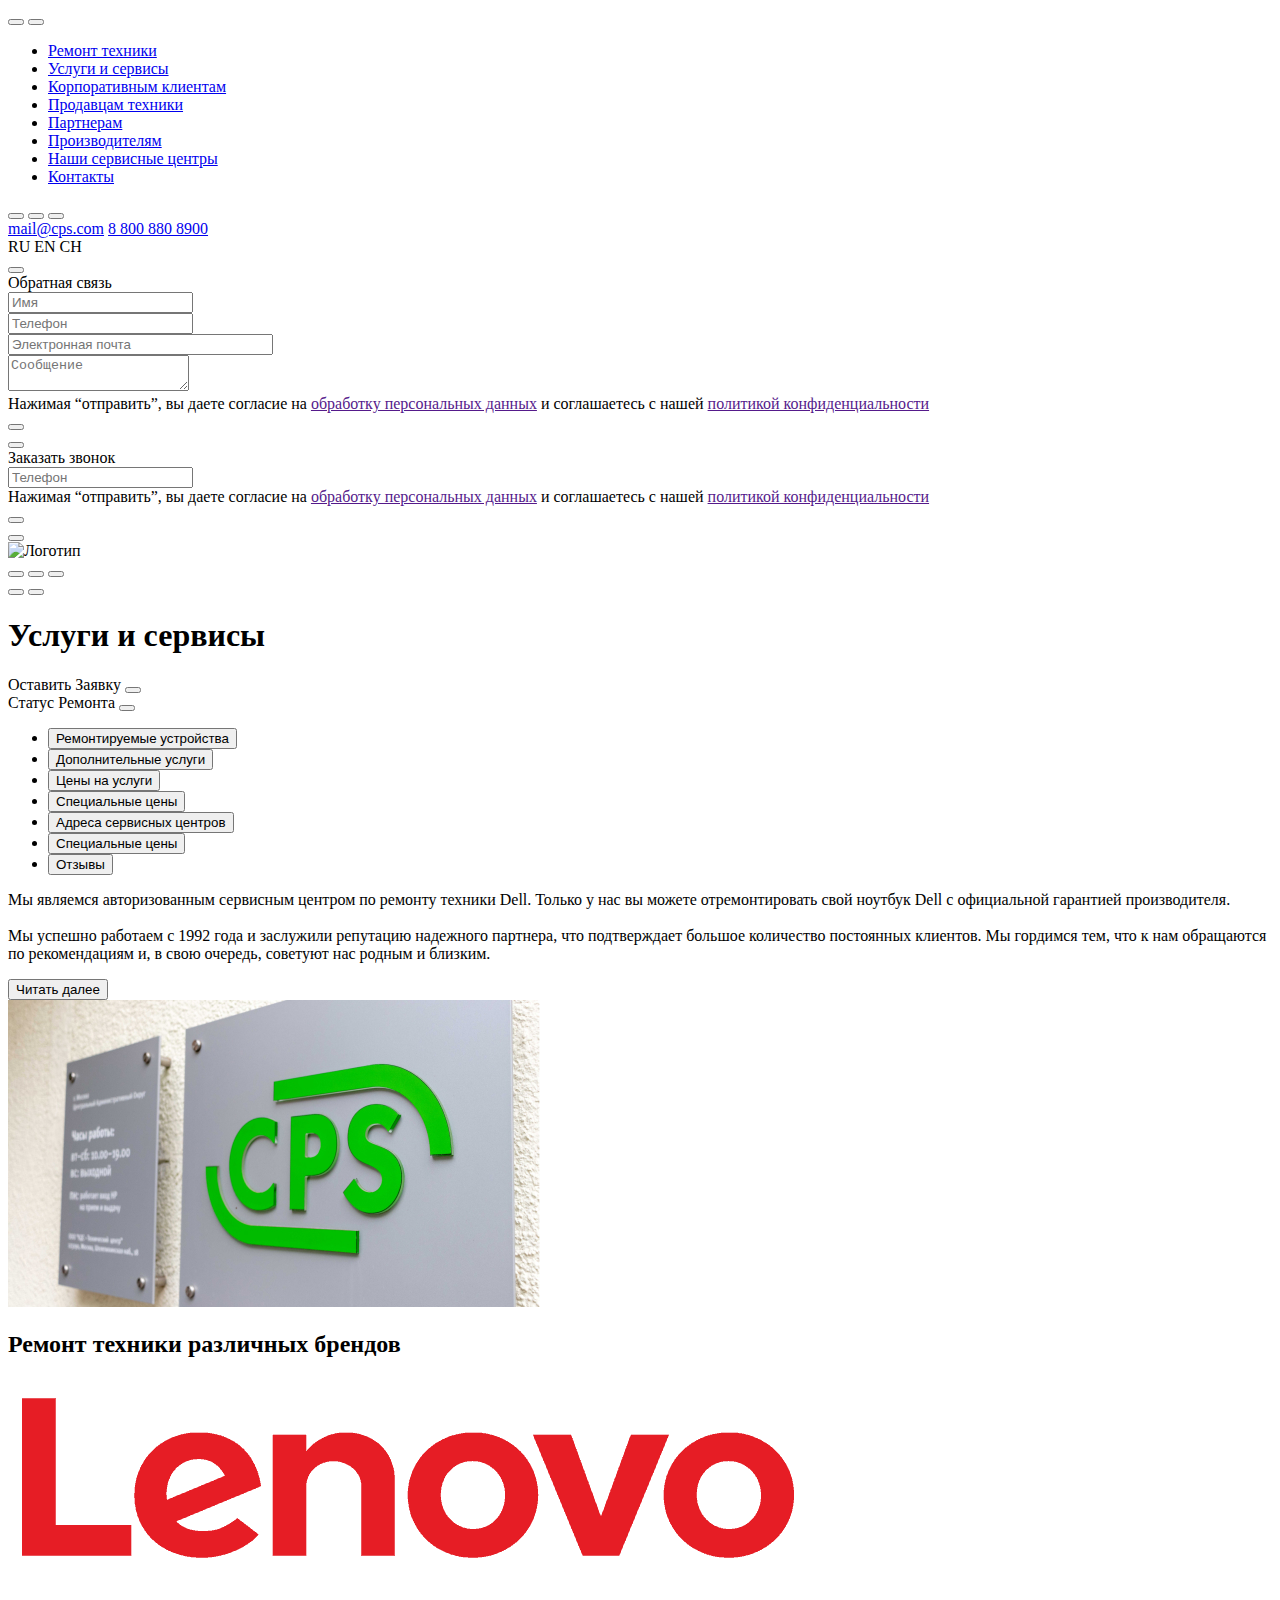
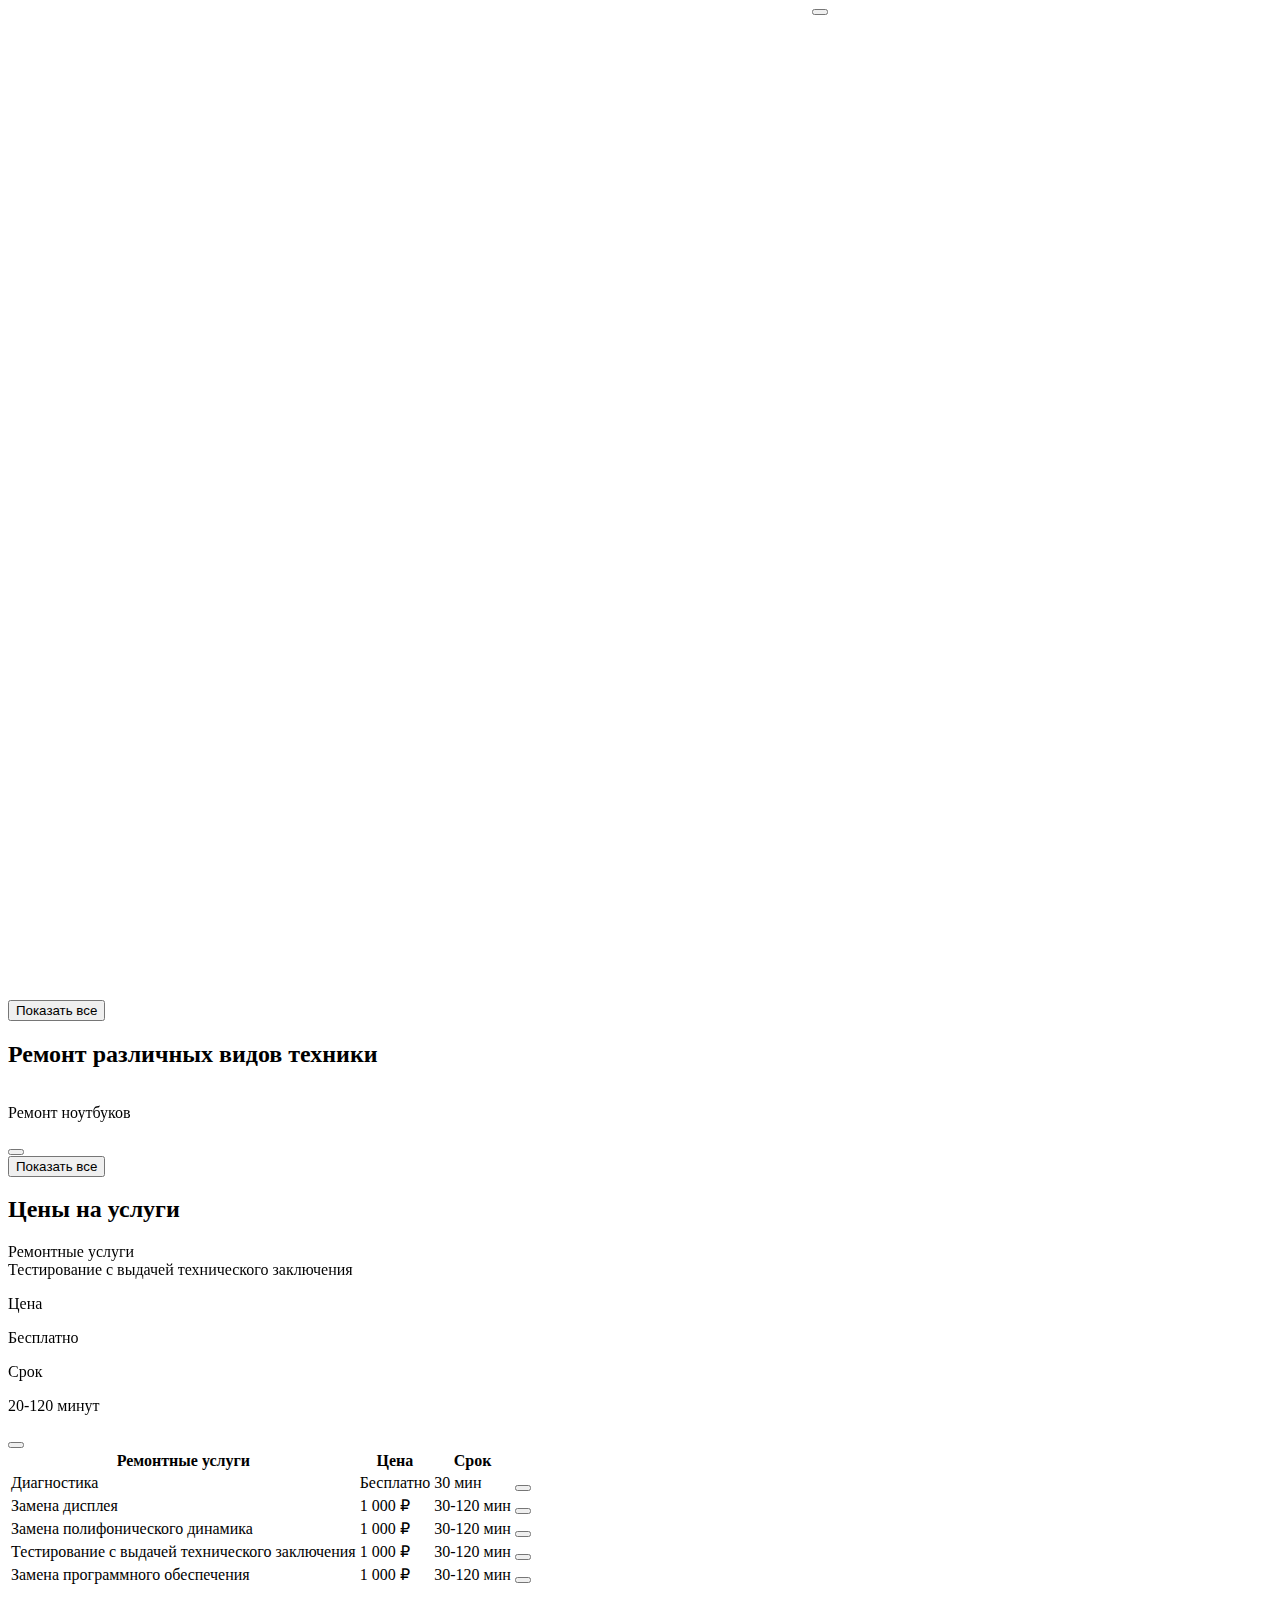
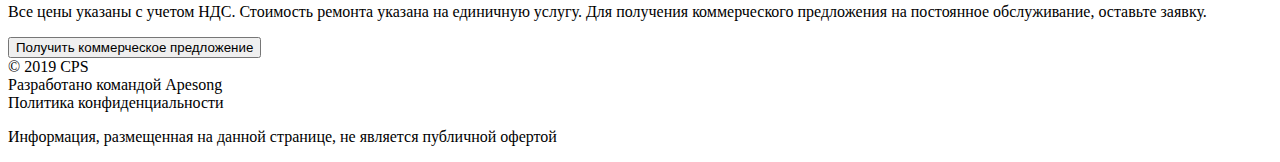
==== src/index.html @ 6982cef8 "init" ====
<!DOCTYPE html>
<html lang="ru">

<head>
  <meta charset="UTF-8" />
  <meta name="viewport"
    content="width=device-width, user-scalable=no, initial-scale=1.0, maximum-scale=1.0, minimum-scale=1.0" />
  <meta http-equiv="X-UA-Compatible" content="ie=edge" />
  <link rel="stylesheet" href="https://cdn.jsdelivr.net/npm/swiper@11/swiper-bundle.min.css" />
  <title>
    <%= htmlWebpackPlugin.options.title %>
  </title>
</head>

<body class="desktop">
  <nav class="side-nav">
    <header class="side-nav__header">
      <button class="side-nav__button side-nav__button--menu"></button>
      <a href="" class="side-nav__logo"></a>
      <button class="side-nav__button side-nav__button--search"></button>
    </header>
    <ul class="side-nav__list">
      <li class="side-nav__item"><a href="#" class="side-nav__link">Ремонт техники</a></li>
      <li class="side-nav__item"><a href="#" class="side-nav__link">Услуги и сервисы</a></li>
      <li class="side-nav__item"><a href="#" class="side-nav__link">Корпоративным клиентам</a></li>
      <li class="side-nav__item"><a href="#" class="side-nav__link">Продавцам техники</a></li>
      <li class="side-nav__item"><a href="#" class="side-nav__link">Партнерам</a></li>
      <li class="side-nav__item"><a href="#" class="side-nav__link">Производителям</a></li>
      <li class="side-nav__item"><a href="#" class="side-nav__link">Наши сервисные центры</a></li>
      <li class="side-nav__item"><a href="#" class="side-nav__link">Контакты</a></li>
    </ul>
    <div class="side-nav__footer">
      <div class="side-nav__footer-buttons">
        <button class="side-nav__button side-nav__button--call"></button>
        <button class="side-nav__button side-nav__button--chat"></button>
        <button class="side-nav__button side-nav__button--profile"></button>
      </div>
      <div class="side-nav__footer-contact">
        <a href="mailto:mail@cps.com" class="side-nav__footer-mail">mail@cps.com</a>
        <a href="tel:88008808900" class="side-nav__footer-phone">8 800 880 8900</a>
      </div>
      <div class="side-nav__footer-lang">
        <a class="side-nav__footer-lang-link side-nav__footer-lang-link--active">RU</a>
        <a class="side-nav__footer-lang-link">EN</a>
        <a class="side-nav__footer-lang-link">CH</a>
      </div>
    </div>

  </nav>
  <div class="feedback">
    <button class="feedback__close-button"></button>
    <div class="feedback__header">Обратная связь</div>
    <div class="feedback__field feedback__field--username">
      <input class="feedback__input" type="text" name="username" id="username" placeholder="Имя" />
    </div>
    <div class="feedback__field feedback__field--phone">
      <input class="feedback__input" type="tel" id="phone" name="phone" pattern="[0-9]{3}-[0-9]{3}-[0-9]{4}"
        placeholder="Телефон" />
    </div>
    <div class="feedback__field feedback__field--email">
      <input class="feedback__input" id="email" pattern=".+@example\.com" size="30" required
        placeholder="Электронная почта" />
    </div>
    <div class="feedback__field feedback__field--message">
      <textarea class="feedback__input feedback__input--message" placeholder="Сообщение"></textarea>
    </div>
    <div class="feedback__field feedback__field--agreement">
      Нажимая “отправить”, вы даете согласие на <a href="">обработку персональных данных</a>
      и соглашаетесь с нашей <a href="">политикой конфиденциальности</a>
    </div>
    <button type="submit" class=" feedback__field feedback__field--submit-button"></button>
  </div>

  <div class="callback">
    <button class="callback__close-button"></button>
    <div class="callback__header">Заказать звонок</div>
    <div class="callback__field callback__field--phone">
      <input class="callback__input" type="tel" id="phone" name="phone" pattern="[0-9]{3}-[0-9]{3}-[0-9]{4}"
        placeholder="Телефон" />
    </div>
    <div class="callback__field callback__field--agreement">
      Нажимая “отправить”, вы даете согласие на <a href="">обработку персональных данных</a>
      и соглашаетесь с нашей <a href="">политикой конфиденциальности</a>
    </div>
    <button type="submit" class="callback__submit-button"></button>
  </div>
  <header class="header">
    <nav class="header__nav">
      <div class="header__button-group header__button-group--left">
        <button class="icon icon--burger"></button>
        <div class="icon icon--divider header__button-icon--m-size">
        </div>
        <a class="round-icon-logo">
          <img src="../img/logo.svg" alt="Логотип" />
        </a>
      </div>
      <div class="header__button-group header__button-group--right">
        <button class="icon icon--call header__button-icon--m-size"></button>
        <button class="icon icon--chat header__button-icon--m-size"></button>
        <button class="icon icon--profile header__button-icon--m-size"></button>
        <div class="icon icon--divider"> </div>
        <button class="icon icon--repair"></button>
        <button class="icon icon--checkstatus"></button>
      </div>
    </nav>
  </header>
  <main class="main">
    <div class="main__button">
      <h1 class="main__title">Услуги и сервисы</h1>
      <div class="main__button--high">
        <div class="main__button--icon">
          Оставить Заявку
          <button class="round-icon round-icon--repair" alt="Логотип"></button>
        </div>
        <div class="main__button--icon">
          Статус Ремонта
          <button class="round-icon round-icon--checkstatus" alt="Логотип"></button>
        </div>
      </div>
    </div>
    <div class="main__roll">
      <ul class="main__roll-buttons">
        <li>
          <button class="main__roll-button main__roll-button--active">
            Ремонтируемые устройства
          </button>
        </li>
        <li>
          <button class="main__roll-button">Дополнительные услуги</button>
        </li>
        <li><button class="main__roll-button">Цены на услуги</button></li>
        <li><button class="main__roll-button">Специальные цены</button></li>
        <li>
          <button class="main__roll-button">Адреса сервисных центров</button>
        </li>
        <li><button class="main__roll-button">Специальные цены</button></li>
        <li><button class="main__roll-button">Отзывы</button></li>
      </ul>
    </div>


    <div class="content">
      <div class="content__wrapper">
        <div class="content__text">
          <p>
            Мы являемся авторизованным сервисным центром по ремонту техники
            Dell. Только у нас вы можете отремонтировать свой ноутбук Dell с
            официальной гарантией производителя. <br><br>Мы успешно работаем с 1992
            года и заслужили репутацию надежного партнера, что подтверждает
            большое количество постоянных клиентов. Мы гордимся тем, что к нам
            обращаются по рекомендациям и, в свою очередь, советуют нас родным
            и близким.
          </p>
        </div>
        <div class="content__button-wrapper">
          <button href="https://www.yandex.ru/" class="content__button">Читать далее</button>
        </div>
      </div>
      <img class="content__image" src="./img/Picture.jpg" alt="картинка" />
    </div>
    <!-- Бренды техники -->
    <div class="brands-section">
      <div class="brands-section__line"></div>
      <h2 class="brands-section__title">Ремонт техники различных брендов</h2>
      <div class="swiper mySwiper brands-section__swiper">
        <section class="swiper-wrapper">
          <div class="swiper-slide brands-section__slide">
            <div class="brands-section__card">
              <img src="./img/lenovo.png" alt="Lenovo" class="brands-section__logo brands-section__logo--lenovo" />
              <button alt="Переход" class="brands-section__arrow"></button>
            </div>
          </div>
          <div class="swiper-slide brands-section__slide">
            <div class="brands-section__card">
              <img src="./img/samsung.png" alt="Samsung" class="brands-section__logo brands-section__logo--samsung" />
              <button alt="Переход" class="brands-section__arrow"></button>
            </div>
          </div>
          <div class="swiper-slide brands-section__slide">
            <div class="brands-section__card">
              <img src="./img/apple.png" alt="apple" class="brands-section__logo brands-section__logo--apple" />
              <button alt="Переход" class="brands-section__arrow"></button>
            </div>
          </div>
          <div class="swiper-slide brands-section__slide">
            <div class="brands-section__card">
              <img src="./img/vievSonic.png" alt="vievSonic"
                class="brands-section__logo brands-section__logo--viewsonic" />
              <button alt="Переход" class="brands-section__arrow"></button>
            </div>
          </div>
          <div class="swiper-slide brands-section__slide">
            <div class="brands-section__card">
              <img src="./img/bosh.png" alt="bosh" class="brands-section__logo brands-section__logo--bosch" />
              <button alt="Переход" class="brands-section__arrow"></button>
            </div>
          </div>
          <div class="swiper-slide brands-section__slide">
            <div class="brands-section__card">
              <img src="./img/hp.png" alt="hp" class="brands-section__logo brands-section__logo--hp" />
              <button alt="Переход" class="brands-section__arrow"></button>
            </div>
          </div>
          <div class="swiper-slide brands-section__slide">
            <div class="brands-section__card">
              <img src="./img/acer.png" alt="acer" class="brands-section__logo brands-section__logo--acer" />
              <button alt="Переход" class="brands-section__arrow"></button>
            </div>
          </div>
          <div class="swiper-slide brands-section__slide">
            <div class="brands-section__card">
              <img src="./img/sony.png" alt="sony" class="brands-section__logo brands-section__logo--sony" />
              <button alt="Переход" class="brands-section__arrow"></button>
            </div>
          </div>
          <div class="swiper-slide brands-section__slide">
            <div class="brands-section__card">
              <img src="./img/lenovo.png" alt="vievSonic" class="brands-section__logo brands-section__logo--lenovo" />
              <button alt="Переход" class="brands-section__arrow"></button>
            </div>
          </div>
          <div class="swiper-slide brands-section__slide">
            <div class="brands-section__card">
              <img src="./img/samsung.png" alt="Samsung" class="brands-section__logo brands-section__logo--samsung" />
              <button alt="Переход" class="brands-section__arrow"></button>
            </div>
          </div>
          <div class="swiper-slide brands-section__slide">
            <div class="brands-section__card">
              <img src="./img/apple.png" alt="apple" class="brands-section__logo brands-section__logo--apple" />
              <button alt="Переход" class="brands-section__arrow"></button>
            </div>
          </div>
        </section>
        <div class="swiper-pagination"></div>
        <button id="hideButton" class="brands-section__toggle">Показать все</button>
      </div>
    </div>

    <!-- Ремонт Различных видов техники -->
    <div class="repair-section">
      <div class="repair-section__line"></div>
      <h2 class="repair-section__title">Ремонт различных видов техники</h2>
      <div class="swiper mySwiper repair-section__swiper">
        <section class="swiper-wrapper">

          <div class="swiper-slide repair-section__slide">
            <div class="repair-section__card">
              <p class="repair-section__text">Ремонт ноутбуков </p>
              <button alt="Переход" class="repair-section__arrow"></button>
            </div>
          </div>
          <div class="swiper-slide repair-section__slide">
            <div class="repair-section__card">
              <p class="repair-section__text">Ремонт планшетов </p>
              <button alt="Переход" class="repair-section__arrow"></button>
            </div>
          </div>
          <div class="swiper-slide repair-section__slide">
            <div class="repair-section__card">
              <p class="repair-section__text">Ремонт ПК </p>
              <button alt="Переход" class="repair-section__arrow"></button>
            </div>
          </div>
          <div class="swiper-slide repair-section__slide">
            <div class="repair-section__card">
              <p class="repair-section__text">Ремонт мониторов </p>
              <button alt="Переход" class="repair-section__arrow"></button>
            </div>
          </div>
          <div class="swiper-slide repair-section__slide">
            <div class="repair-section__card">
              <p class="repair-section__text">Ремонт ноутбуков </p>
              <button alt="Переход" class="repair-section__arrow"></button>
            </div>
          </div>
          <div class="swiper-slide repair-section__slide">
            <div class="repair-section__card">
              <p class="repair-section__text">Ремонт ноутбуков </p>
              <button alt="Переход" class="repair-section__arrow"></button>
            </div>
          </div>
          <div class="swiper-slide repair-section__slide">
            <div class="repair-section__card">
              <p class="repair-section__text">Ремонт ноутбуков </p>
              <button alt="Переход" class="repair-section__arrow"></button>
            </div>
          </div>
          <div class="swiper-slide repair-section__slide">
            <div class="repair-section__card">
              <p class="repair-section__text">Ремонт ноутбуков </p>
              <button alt="Переход" class="repair-section__arrow"></button>
            </div>
          </div>
          <div class="swiper-slide repair-section__slide">
            <div class="repair-section__card">
              <p class="repair-section__text">Ремонт ноутбуков </p>
              <button alt="Переход" class="repair-section__arrow"></button>
            </div>
          </div>
        </section>
        <div class="swiper-pagination"></div>
        <button id="repairButton" class="repair-section__toggle">Показать все</button>
      </div>
    </div>


    <!-- ЦЕНЫ НА УСЛУГИ -->
    <div class="price-section">
      <div class="price-section__line"></div>
      <h2 class="price-section__title">Цены на услуги</h2>
      <div class="swiper mySwiper price-section__swiper">
        <div class="swiper-wrapper">
          <div class="swiper-slide price-section__slide">
            <div class="price-section__card price-section__card--column">
              <div class="price-section__label">Ремонтные услуги</div>
              <div class="price-section__service">Тестирование с выдачей технического заключения</div>
              <p class="price-section__label">Цена</p>
              <p class="price-section__value">Бесплатно</p>
              <p class="price-section__label">Срок</p>
              <p class="price-section__value">20-120 минут</p>
              <button alt="Переход" class="price-section__buy-button"></button>
            </div>
          </div>

          <div class="swiper-slide price-section__slide">
            <div class="price-section__card price-section__card--column">
              <div class="price-section__label">Ремонтные услуги</div>
              <div class="price-section__service">Тестирование с выдачей технического заключения</div>
              <p class="price-section__label">Цена</p>
              <p class="price-section__service">Бесплатно</p>
              <p class="price-section__label">Срок</p>
              <p class="price-section__service">20-120 минут</p>
              <button alt="Переход" class="price-section__buy-button"></button>
            </div>
          </div>

          <div class="swiper-slide price-section__slide">
            <div class="price-section__card price-section__card--column">
              <div class="price-section__label">Ремонтные услуги</div>
              <div class="price-section__service">Тестирование с выдачей технического заключения</div>
              <p class="price-section__label">Цена</p>
              <p class="price-section__service">Бесплатно</p>
              <p class="price-section__label">Срок</p>
              <p class="price-section__service">20-120 минут</p>
              <button alt="Переход" class="price-section__buy-button"></button>
            </div>
          </div>

          <div class="swiper-slide price-section__slide">
            <div class="price-section__card price-section__card--column">
              <div class="price-section__label">Ремонтные услуги</div>
              <div class="price-section__service">Тестирование с выдачей технического заключения</div>
              <p class="price-section__label">Цена</p>
              <p class="price-section__service">Бесплатно</p>
              <p class="price-section__label">Срок</p>
              <p class="price-section__service">20-120 минут</p>
              <button alt="Переход" class="price-section__buy-button"></button>
            </div>
          </div>

          <div class="swiper-slide price-section__slide">
            <div class="price-section__card price-section__card--column">
              <div class="price-section__label">Ремонтные услуги</div>
              <div class="price-section__service">Тестирование с выдачей технического заключения</div>
              <p class="price-section__label">Цена</p>
              <p class="price-section__service">Бесплатно</p>
              <p class="price-section__label">Срок</p>
              <p class="price-section__service">20-120 минут</p>
              <button alt="Переход" class="price-section__buy-button"></button>
            </div>
          </div>
        </div>
        <div class="swiper-pagination"></div>
      </div>
      <!-- Широкоформатная таблица -->

      <table class="price-table">
        <thead>
          <tr class="price-table__header-row">
            <th class="price-table__header">Ремонтные услуги</th>
            <th class="price-table__header">Цена</th>
            <th class="price-table__header">Срок</th>
            <th class="price-table__header"></th>
          </tr>
        </thead>

        <tbody class="price-table__body">
          <tr class="price-table__row">
            <td class="price-table__cell">Диагностика</td>
            <td class="price-table__cell">Бесплатно</td>
            <td class="price-table__cell">30 мин</td>
            <td class="price-table__cell"><button alt="Переход" class="price-table__cell-button"></button></td>
          </tr>
          <tr class="price-table__row">
            <td class="price-table__cell">Замена дисплея</td>
            <td class="price-table__cell">1 000 ₽</td>
            <td class="price-table__cell">30-120 мин</td>
            <td class="price-table__cell"><button alt="Переход" class="price-table__cell-button"></button></td>
          </tr>
          <tr class="price-table__row">
            <td class="price-table__cell">Замена полифонического динамика</td>
            <td class="price-table__cell">1 000 ₽</td>
            <td class="price-table__cell">30-120 мин</td>
            <td class="price-table__cell"><button alt="Переход" class="price-table__cell-button"></button></td>
          </tr>
          <tr class="price-table__row">
            <td class="price-table__cell">Тестирование с выдачей технического заключения</td>
            <td class="price-table__cell">1 000 ₽</td>
            <td class="price-table__cell">30-120 мин</td>
            <td class="price-table__cell"><button alt="Переход" class="price-table__cell-button"></button></td>
          </tr>
          <tr class="price-table__row">
            <td class="price-table__cell">Замена программного обеспечения</td>
            <td class="price-table__cell">1 000 ₽</td>
            <td class="price-table__cell">30-120 мин</td>
            <td class="price-table__cell"><button alt="Переход" class="price-table__cell-button"></button></td>
          </tr>
        </tbody>

      </table>



    </div>



    <div class="disclaimer">
      <div class=" disclaimer__content">
        <p>Все цены указаны с учетом НДС. Стоимость ремонта указана на единичную услугу.
          Для получения
          коммерческого предложения на постоянное обслуживание, оставьте заявку.
        </p>
      </div>
      <button class="disclaimer__button">Получить коммерческое предложение</button>
    </div>



    <footer class="footer">
      <div class="footer__developed">
        <div class="footer__developed__copyright">© 2019 CPS</div>
        <div class="footer__developed__text">Разработано командой Apesong</div>
      </div>
      <div class="footer__policy">Политика конфиденциальности</div>
      <p class="footer__disclaimer">Информация, размещенная на данной странице, не является публичной офертой</p>
    </footer>


  </main>


  <script src="https://cdn.jsdelivr.net/npm/swiper@11/swiper-bundle.min.js"></script>
</body>

</html>
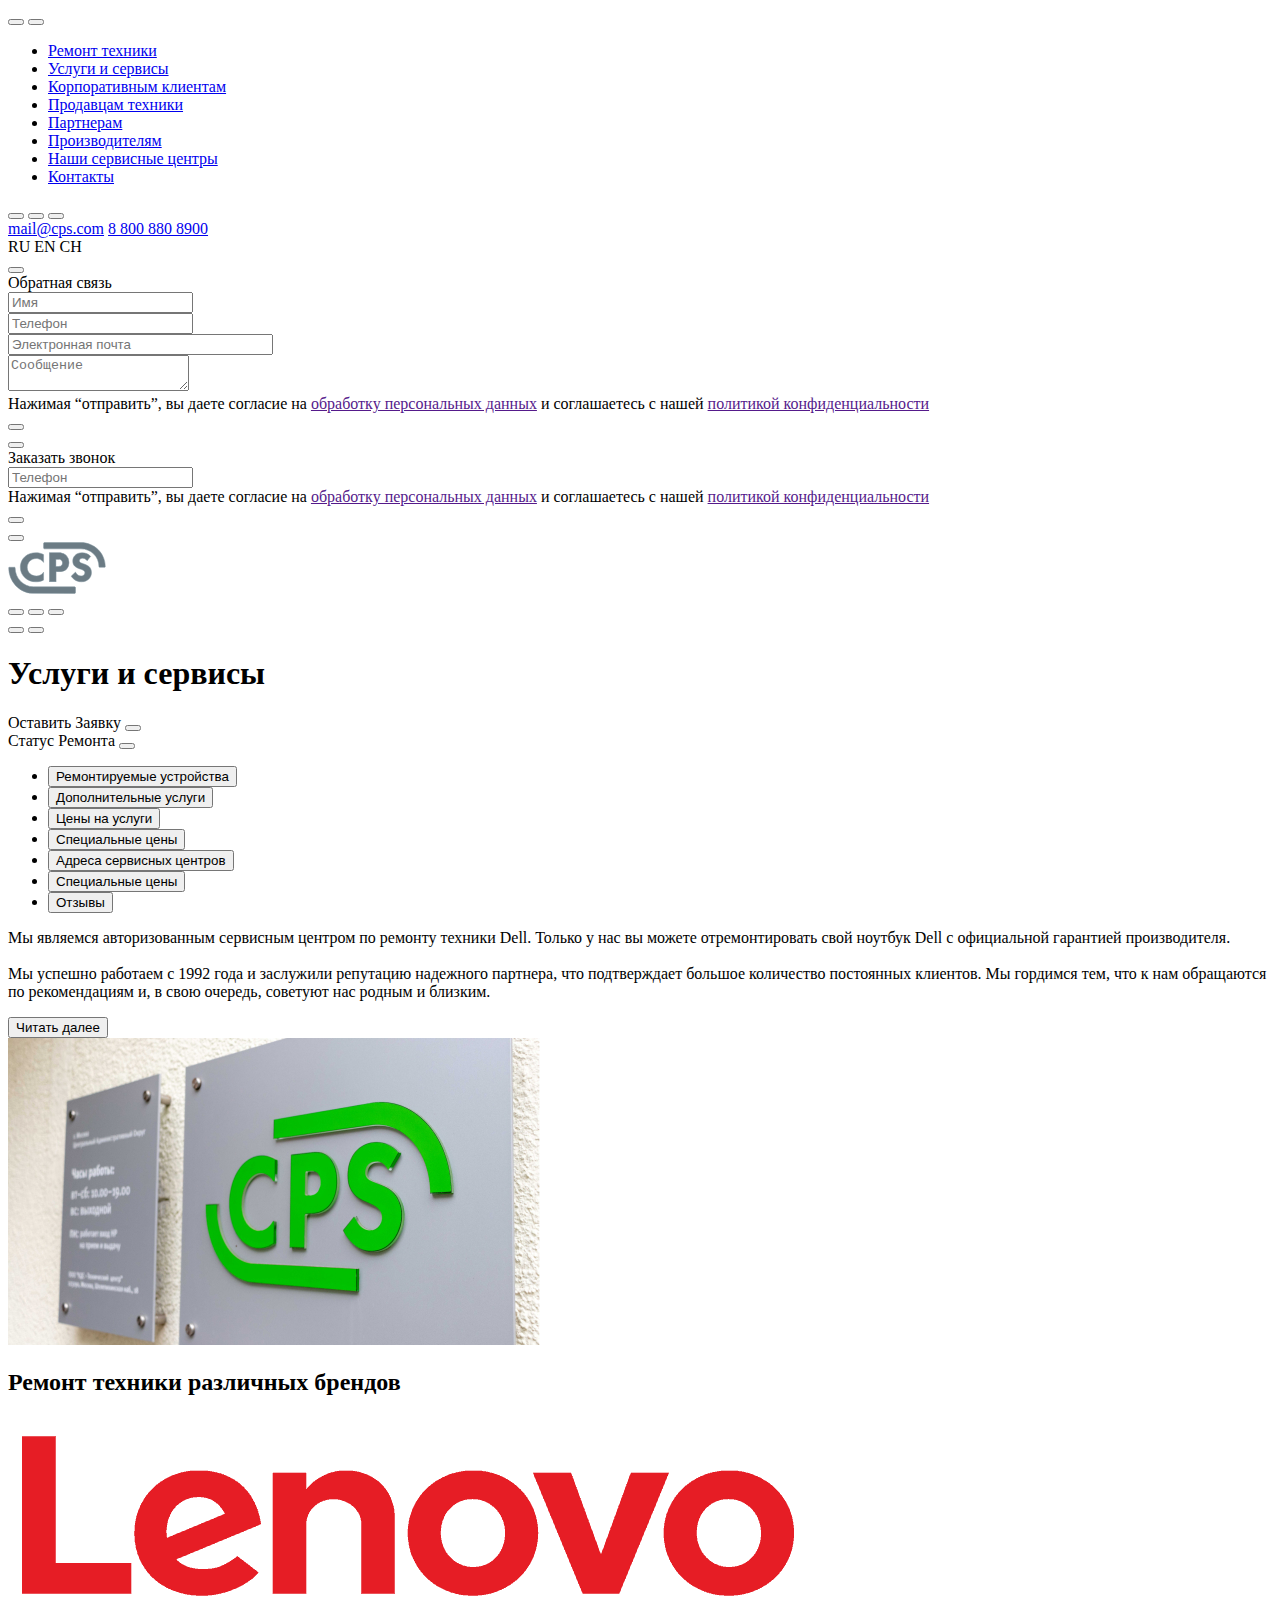
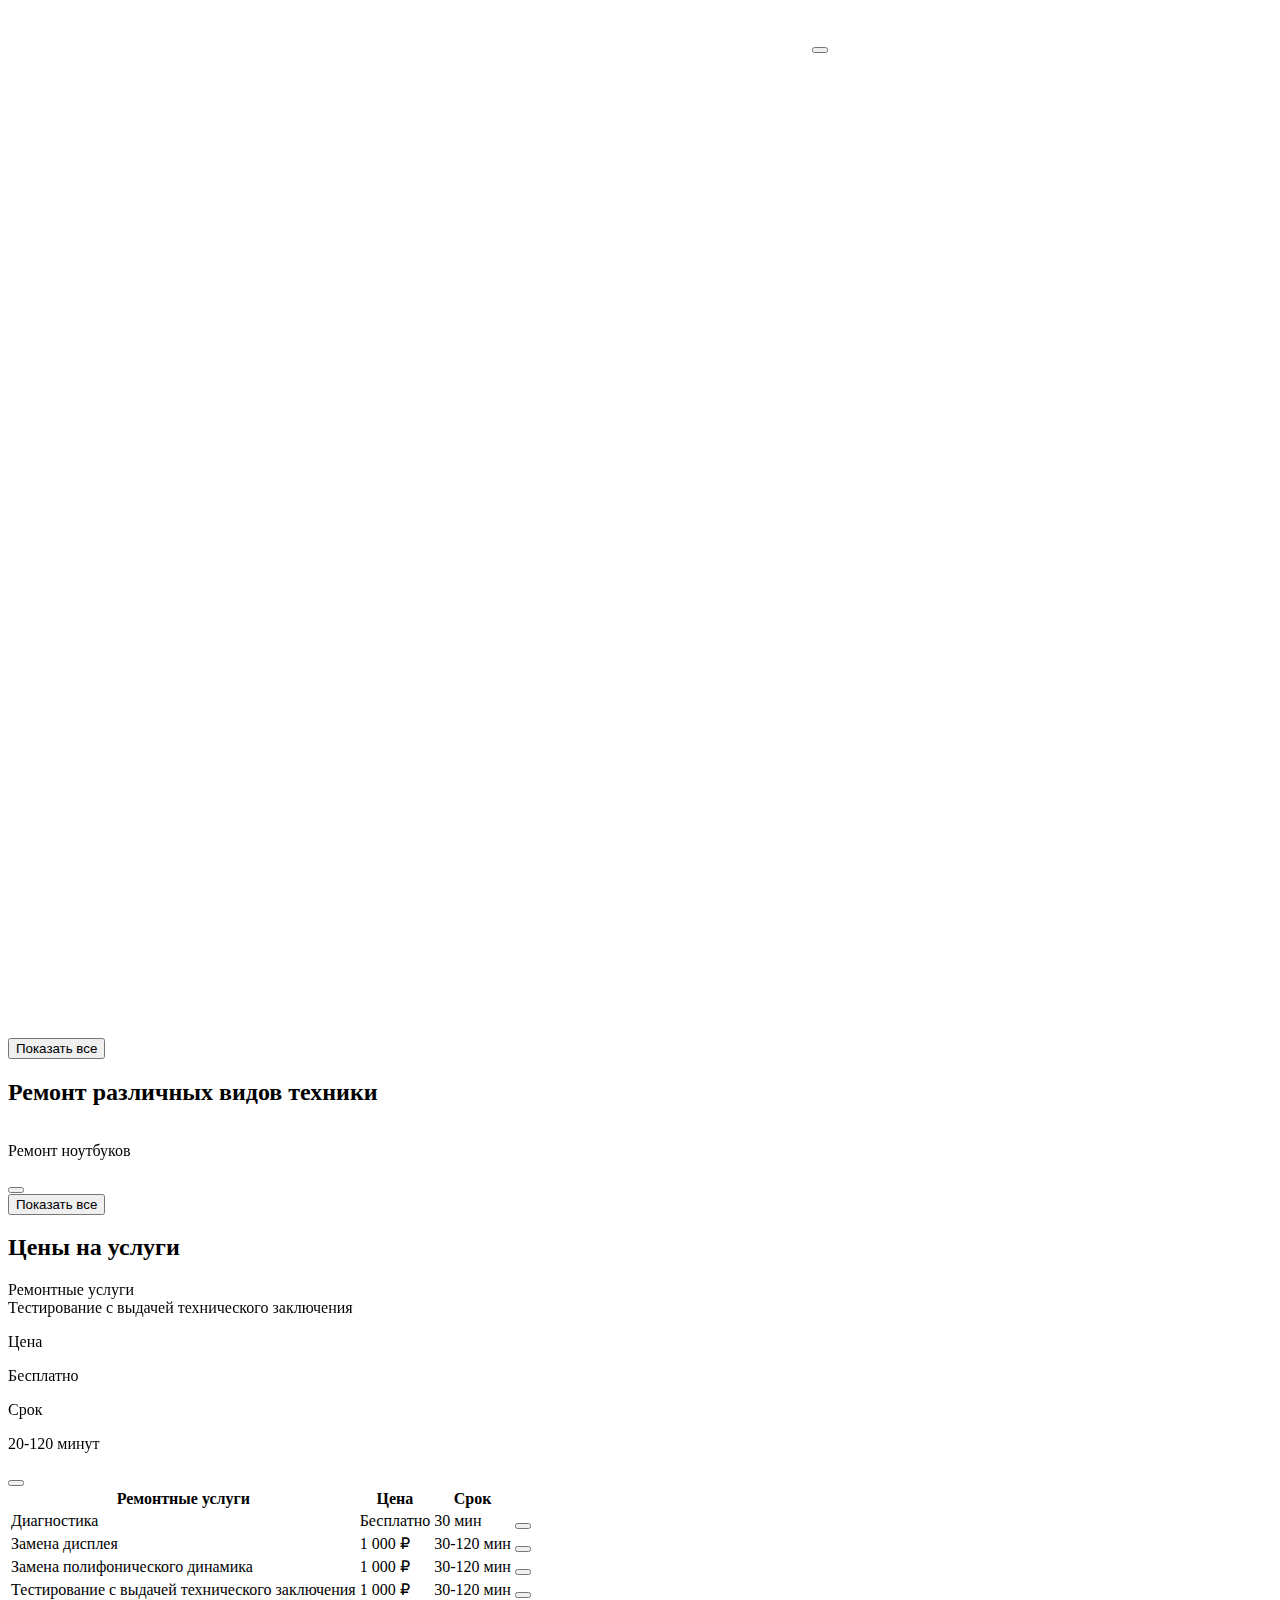
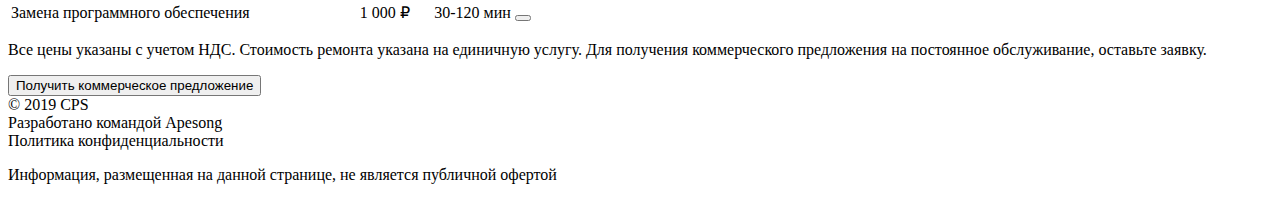
==== commit 6fa38246: "2" ====
--- a/src/index.html
+++ b/src/index.html
@@ -91,7 +91,7 @@
         <div class="icon icon--divider header__button-icon--m-size">
         </div>
         <a class="round-icon-logo">
-          <img src="../img/logo.svg" alt="Логотип" />
+          <img src="../src/img/logo.svg" alt="Логотип" />
         </a>
       </div>
       <div class="header__button-group header__button-group--right">
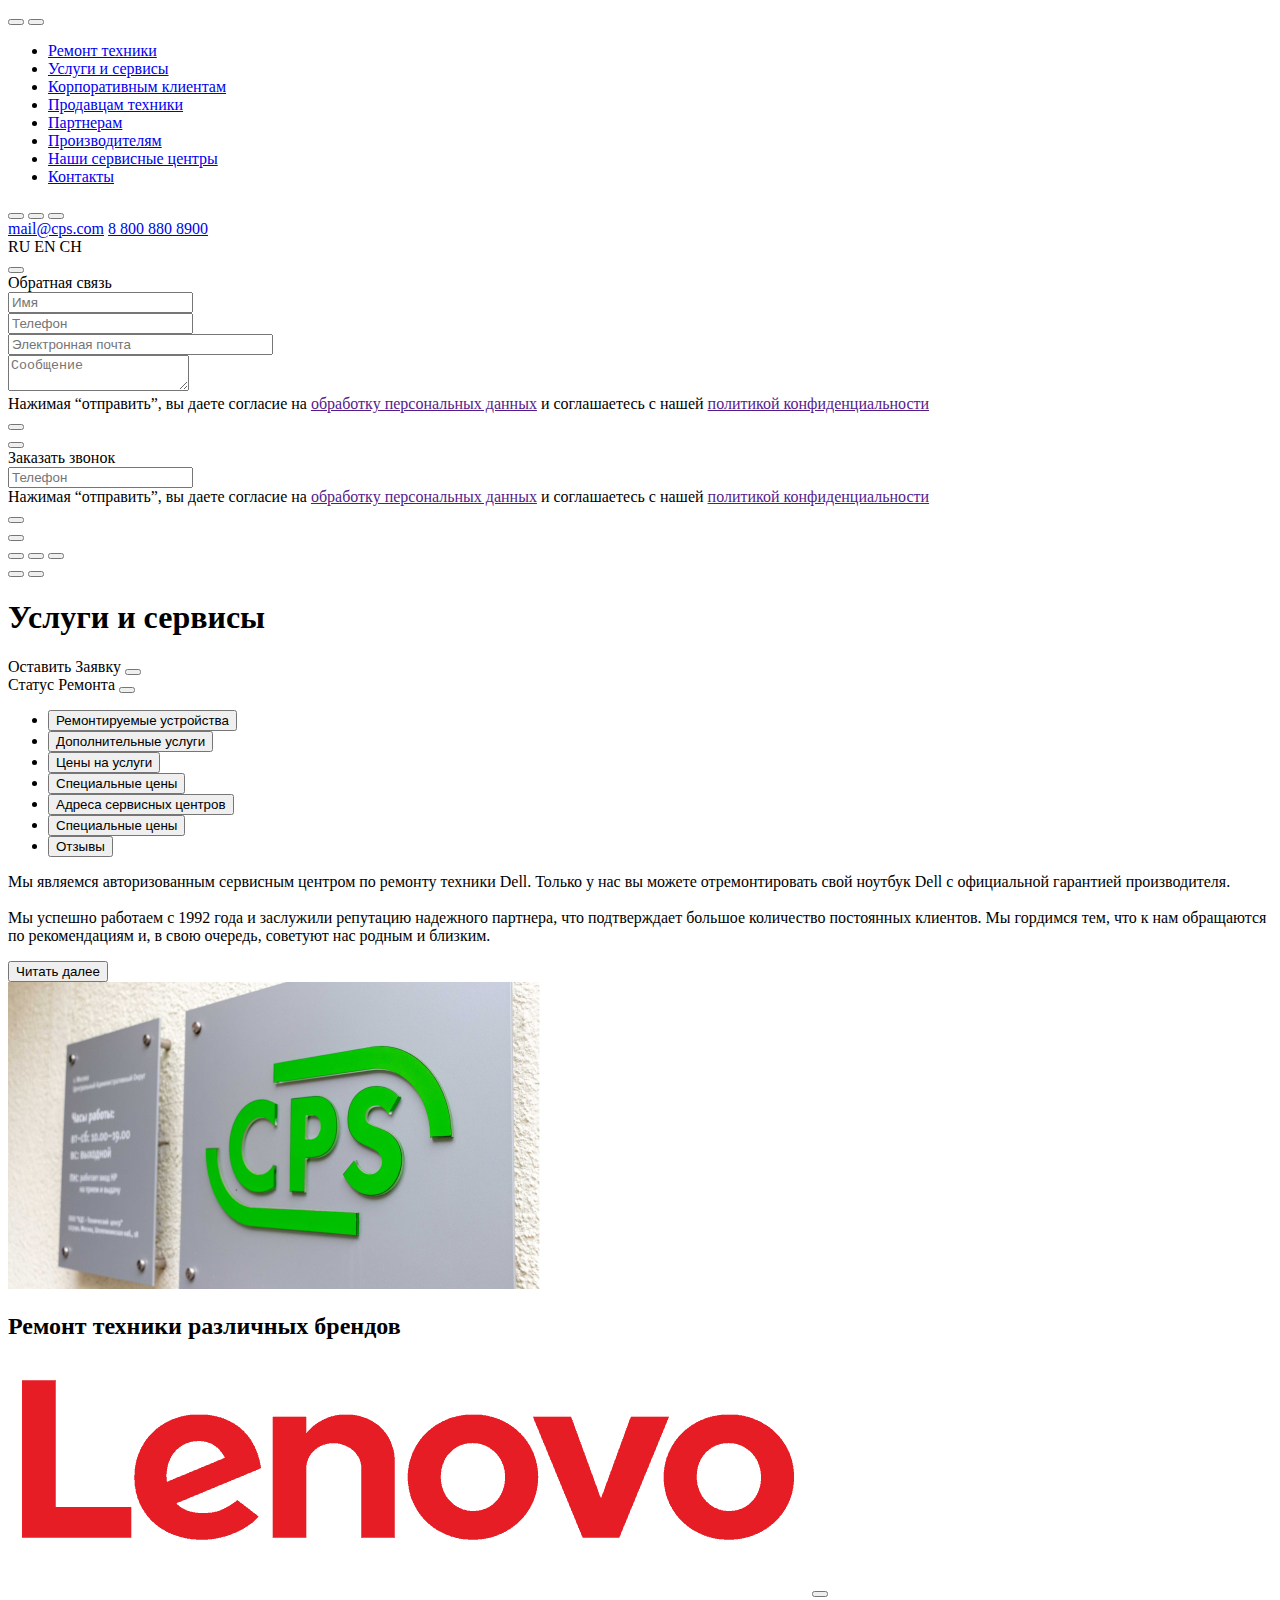
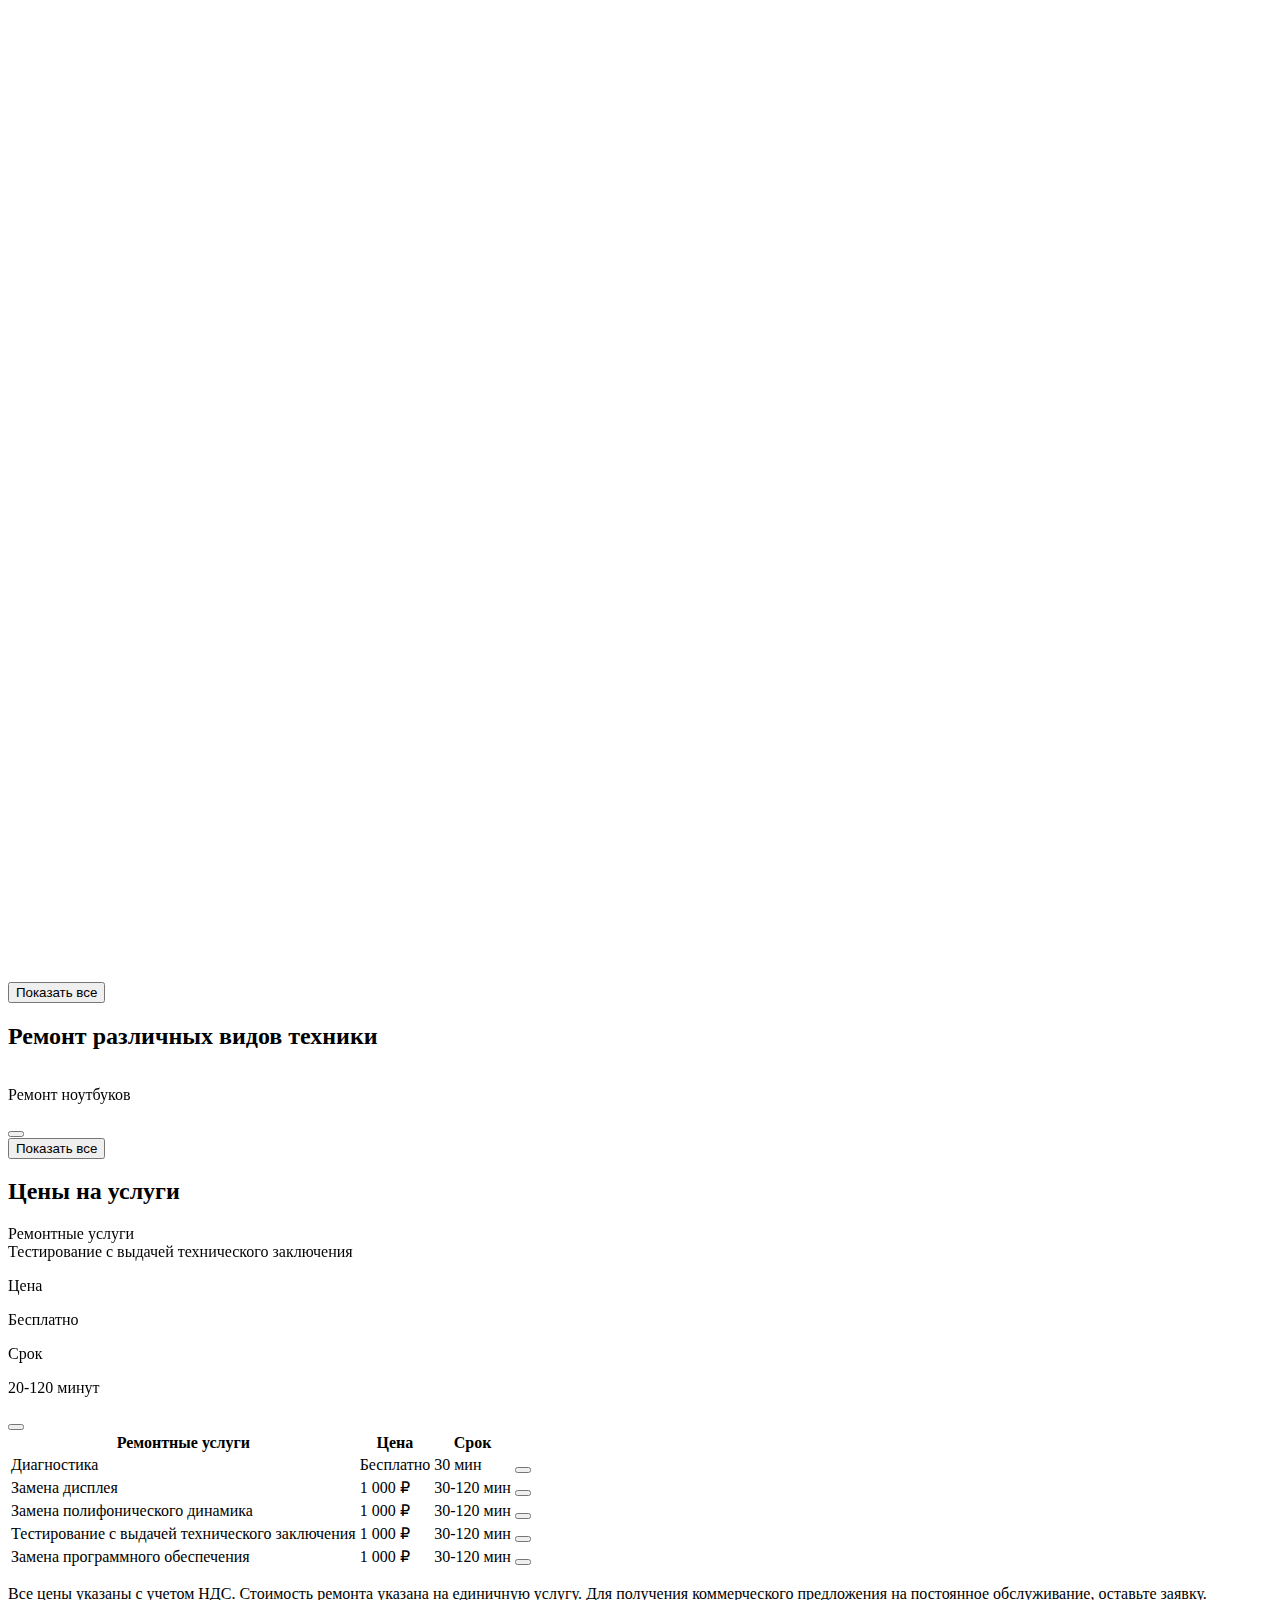
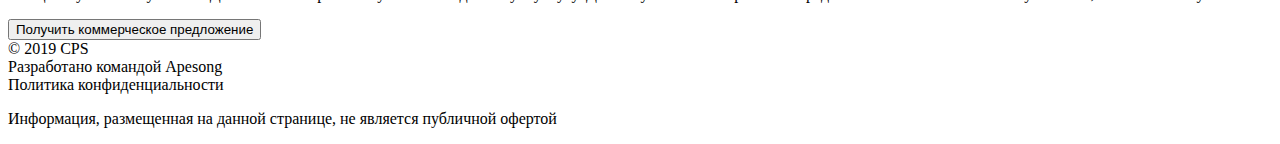
==== commit 0f334cdf: "3" ====
--- a/src/index.html
+++ b/src/index.html
@@ -90,9 +90,7 @@
         <button class="icon icon--burger"></button>
         <div class="icon icon--divider header__button-icon--m-size">
         </div>
-        <a class="round-icon-logo">
-          <img src="../src/img/logo.svg" alt="Логотип" />
-        </a>
+        <a href="" class="icon--logo"></a>
       </div>
       <div class="header__button-group header__button-group--right">
         <button class="icon icon--call header__button-icon--m-size"></button>
